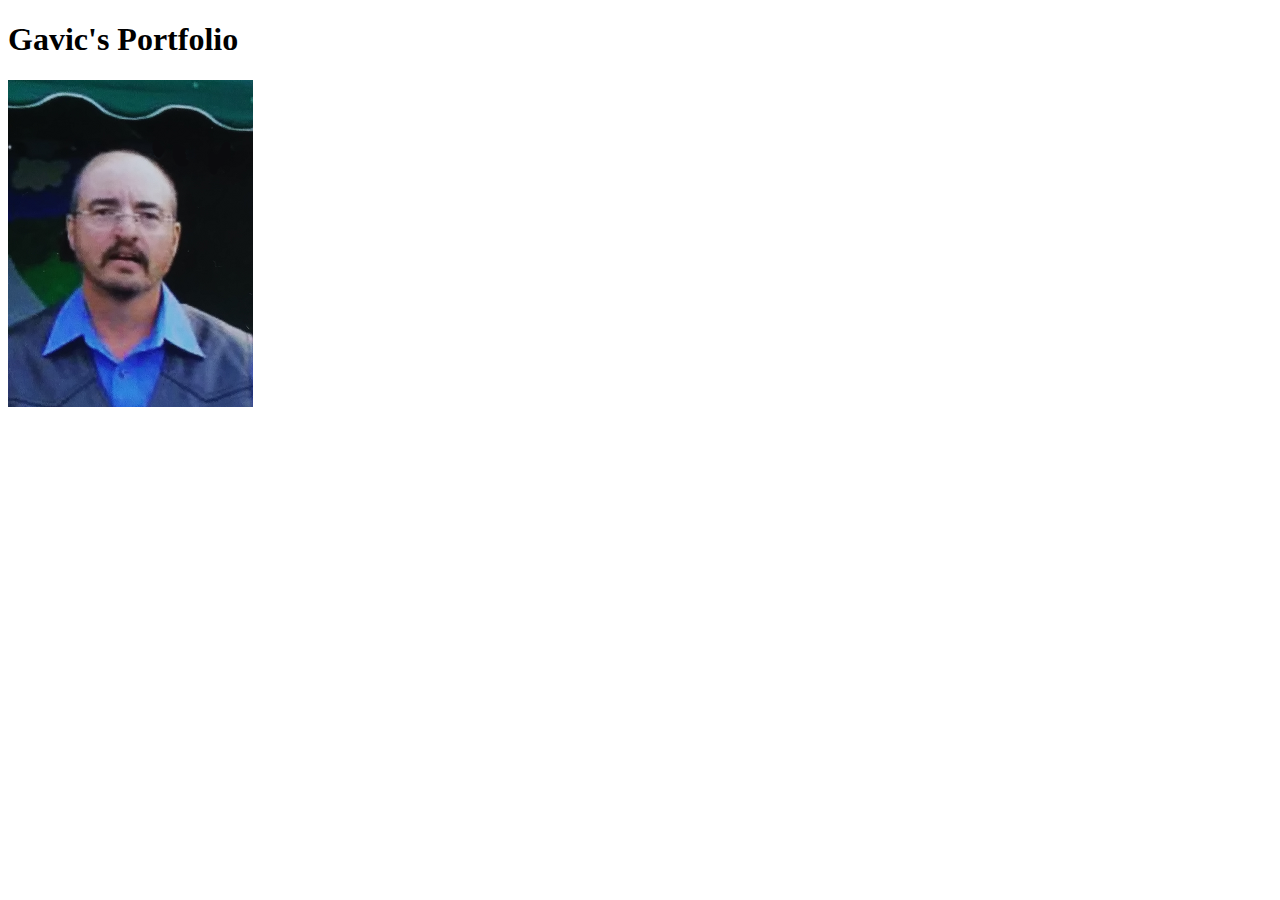
==== index.html @ 918e9ac6 "Add files via upload" ====
<!DOCTYPE html>

<html>
    <head>         
        <title>Gavic's Portfolio</title>
                     
    </head>

    <body>        
        <h1> Gavic's Portfolio</h1>
        <img src="my_pic_blue_shirt_2x_10p.png">       
       
    </body>
</html>
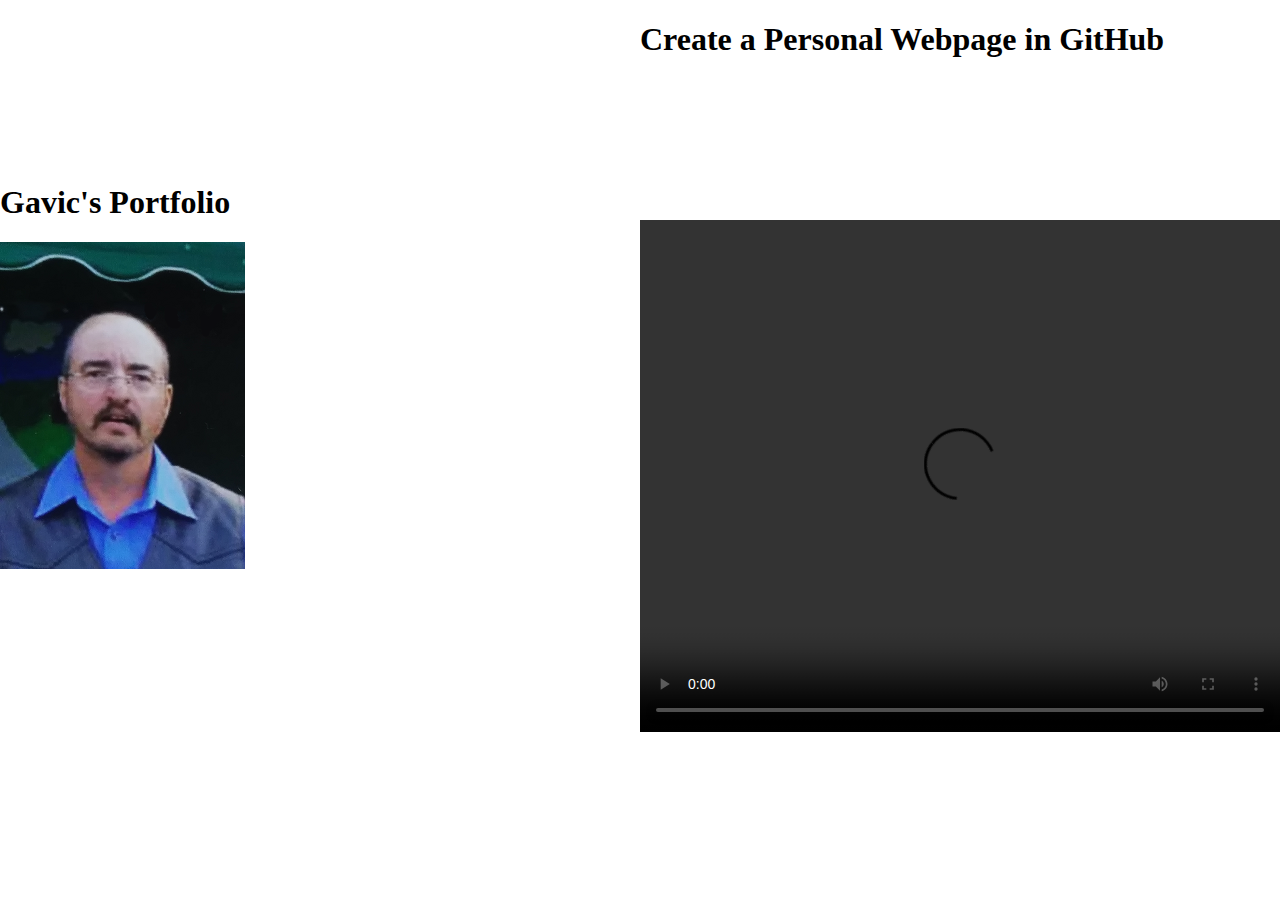
==== commit 13bf5360: "Add files via upload" ====
--- a/index.html
+++ b/index.html
@@ -1,14 +1,38 @@
 <!DOCTYPE html>
 
 <html>
-    <head>         
+    <head>
+        
         <title>Gavic's Portfolio</title>
-                     
+        
+        <link rel="stylesheet" href="styles.css">
+
+       
     </head>
 
-    <body>        
-        <h1> Gavic's Portfolio</h1>
-        <img src="my_pic_blue_shirt_2x_10p.png">       
+    <body>
+
+        <main class='main'>
+
+            <section class='left section'> 
+
+             <h1> Gavic's Portfolio</h1>
+             <img src="my_pic_blue_shirt_2x_10p.png">  
+
+           </section>
+
+           <section class='right section'>
+
+            <h1>Create a Personal Webpage in GitHub</h1>
+            <video width="300" height="240" controls>
+            <source src="GitHub_Movie.mp4" type="video/mp4">
+    
+            </video>
+
+
+           </section>
+
+        </main>
        
     </body>
-</html>
+</html>--- a/styles.css
+++ b/styles.css
@@ -0,0 +1,24 @@
+body {
+    width: 100%;
+    height: 100%;
+    margin: 0;
+    padding: 0;
+    border: 0
+  }
+  
+  .main {
+    display: flex;
+    justify-content: center;
+    align-items: center;
+  }
+  
+  .section {
+    width: 50%;
+    height: 100%;
+  }
+  
+  video {
+    width: 100%;
+    height: 56.25%;
+    margin-top: 21.875%;
+  }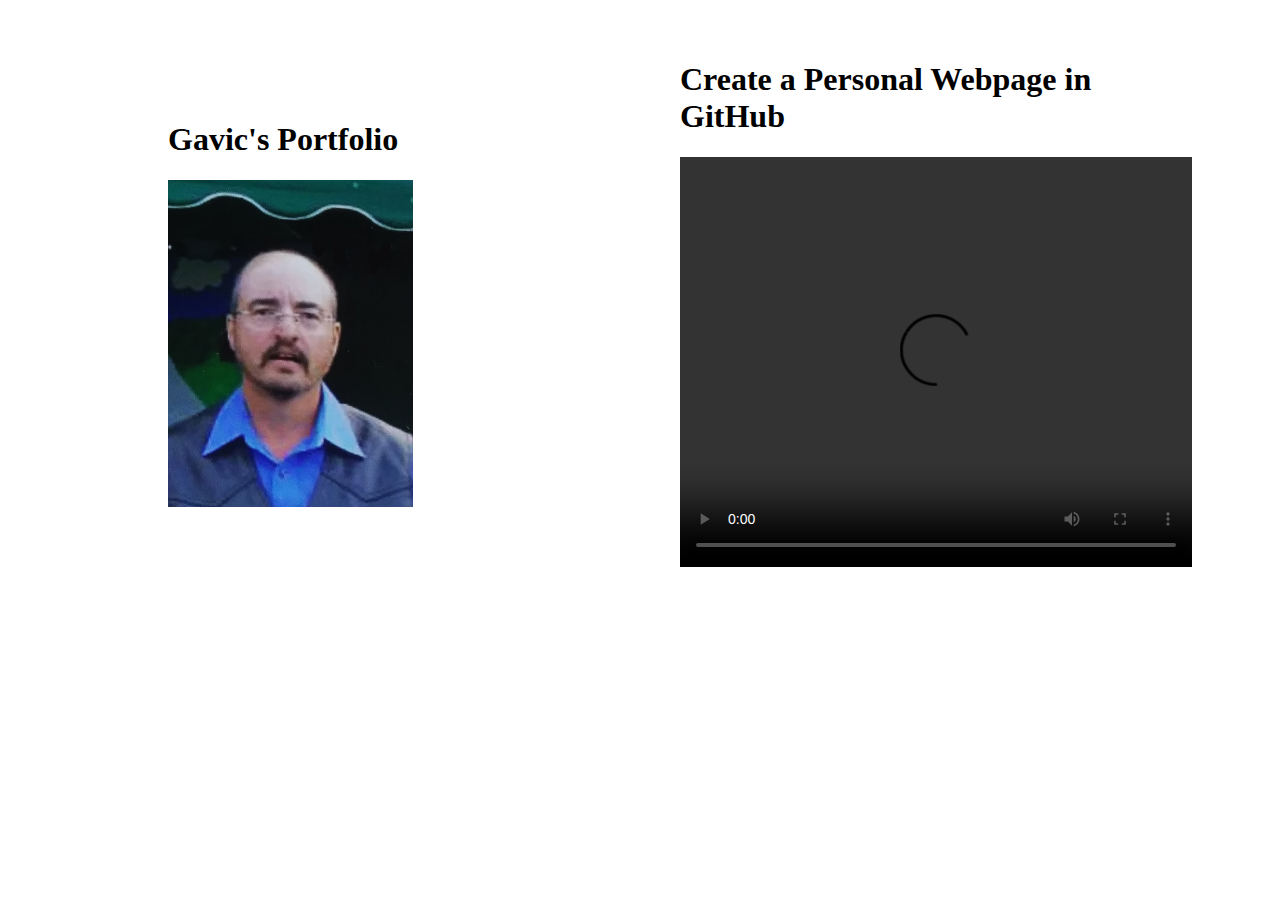
==== commit 64bd51e2: "styles changed" ====
--- a/index.html
+++ b/index.html
@@ -1,38 +1,38 @@
-<!DOCTYPE html>
-
-<html>
-    <head>
-        
-        <title>Gavic's Portfolio</title>
-        
-        <link rel="stylesheet" href="styles.css">
-
-       
-    </head>
-
-    <body>
-
-        <main class='main'>
-
-            <section class='left section'> 
-
-             <h1> Gavic's Portfolio</h1>
-             <img src="my_pic_blue_shirt_2x_10p.png">  
-
-           </section>
-
-           <section class='right section'>
-
-            <h1>Create a Personal Webpage in GitHub</h1>
-            <video width="300" height="240" controls>
-            <source src="GitHub_Movie.mp4" type="video/mp4">
-    
-            </video>
-
-
-           </section>
-
-        </main>
-       
-    </body>
+<!DOCTYPE html>
+
+<html>
+    <head>
+        
+        <title>Gavic's Portfolio</title>
+        
+        <link rel="stylesheet" href="styles.css">
+
+       
+    </head>
+
+    <body>
+
+        <main class='main'>
+
+            <section class='left section'> 
+
+             <h1> Gavic's Portfolio</h1>
+             <img src="my_pic_blue_shirt_2x_10p.png">  
+
+           </section>
+
+           <section class='right section'>
+
+            <h1>Create a Personal Webpage in GitHub</h1>
+            <video width="300" height="240" controls>
+            <source src="GitHub_Movie.mp4" type="video/mp4">
+    
+            </video>
+
+
+           </section>
+
+        </main>
+       
+    </body>
 </html>--- a/styles.css
+++ b/styles.css
@@ -1,24 +1,24 @@
-body {
-    width: 100%;
-    height: 100%;
-    margin: 0;
-    padding: 0;
-    border: 0
-  }
-  
-  .main {
-    display: flex;
-    justify-content: center;
-    align-items: center;
-  }
-  
-  .section {
-    width: 50%;
-    height: 100%;
-  }
-  
-  video {
-    width: 100%;
-    height: 56.25%;
-    margin-top: 21.875%;
+body {
+    width: 100%;
+    height: 100%;
+    margin: 20px;
+    padding: 20px;
+    border: 0
+  }
+  
+  .main {
+    display: flex;
+    justify-content: center;
+    align-items: center;
+  }
+  
+  .section {
+    width: 40%;
+    height: 100%;
+  }
+  
+  video {
+    width: 100%;
+    height: 56.25%;
+    margin-top: 0%;
   }